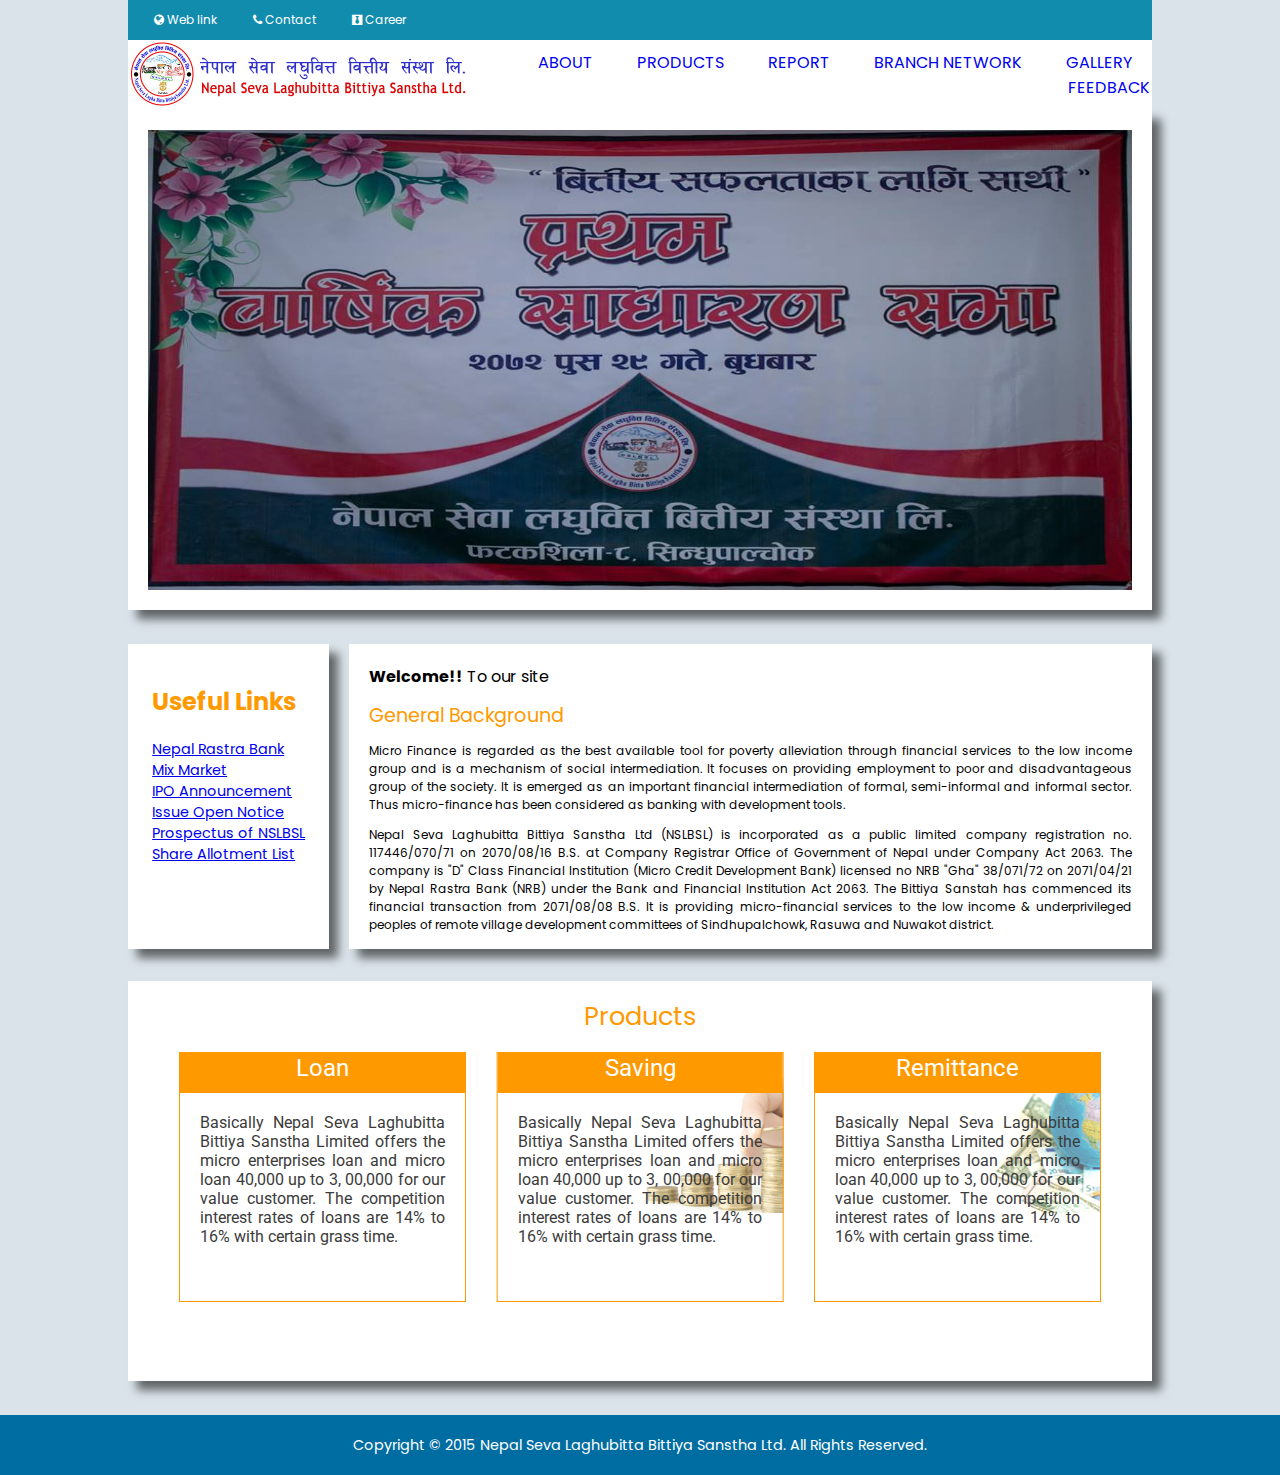
==== index.html @ fcbb330f "landing-page" ====
<!DOCTYPE html>
<html lang="en">

<head>
    <meta charset="UTF-8">
    <meta name="viewport" content="width=device-width, initial-scale=1.0">
    <meta http-equiv="X-UA-Compatible" content="ie=edge">
    <title>Nepal Seva Laghubitta Bittiya Santha Ltd.</title>
    <link rel="stylesheet" href="https://stackpath.bootstrapcdn.com/font-awesome/4.7.0/css/font-awesome.min.css">
    <link rel="stylesheet" href="css/style.css">
</head>

<body>
    <!-- First Row Starts -->
    <div class="row">
        <!-- Top Bar Starts -->
        <div class="top--bar">
            <a href="#"> <span><i class="fa fa-globe"></i></span> Web link</a>
            <a href="#"> <span><i class="fa fa-phone"></i></span> Contact</a>
            <a href="#"> <span><i class="fa fa-black-tie"></i></span> Career</a>
        </div>
        <!-- Top Bar Ends -->

        <!-- Header Start -->
        <div class="header">
            <div class="logo">
                <a href="index.html">
                    <img src="img/NepalSewa_Logo.jpg" alt="logo">
                </a>
            </div>

            <nav>
                <ul>
                    <li><a href="#">About</a></li>
                    <li><a href="#">Products</a></li>
                    <li><a href="#">Report</a></li>
                    <li><a href="#">Branch Network</a></li>
                    <li><a href="#">Gallery</a></li>
                    <li><a href="#">Feedback</a></li>
                </ul>
            </nav>
        </div>
        <!-- Header Ends -->

        <!-- Slider Starts -->
        <div class="slider">
            <div class="img-container">
                <img src="img/2.jpg" alt="banner">
            </div>
        </div>
    </div>
    <!-- First Row Ends -->

    <!-- About Start -->
    <div class="about">
        <div class="row">
            <div class="left--content">
                <div class="title">
                    <h2>Useful Links</h2>
                </div>
                <ul>
                    <li><a href="#">Nepal Rastra Bank</a></li>
                    <li><a href="#">Mix Market</a></li>
                    <li><a href="#">IPO Announcement</a></li>
                    <li><a href="#">Issue Open Notice</a></li>
                    <li><a href="#">Prospectus of NSLBSL</a></li>
                    <li><a href="#">Share Allotment List</a></li>
                </ul>
            </div>
            <div class="right--content">
                <strong>Welcome!!</strong> To our site
                <div class="title">General Background</div>
                <p>
                    Micro Finance is regarded as the best available tool for poverty alleviation through financial
                    services to the low income group and is a mechanism of social intermediation. It focuses on
                    providing employment to poor and disadvantageous group of the society. It is emerged as an
                    important financial intermediation of formal, semi-informal and informal sector. Thus micro-finance
                    has been considered as banking with development tools.</p>
                <p>
                    Nepal Seva Laghubitta Bittiya Sanstha Ltd (NSLBSL) is incorporated as a public limited company
                    registration no. 117446/070/71 on 2070/08/16 B.S. at Company Registrar Office of Government of
                    Nepal under Company Act 2063. The company is "D" Class Financial Institution (Micro Credit
                    Development Bank) licensed no NRB "Gha" 38/071/72 on 2071/04/21 by Nepal Rastra Bank (NRB) under
                    the Bank and Financial Institution Act 2063. The Bittiya Sanstah has commenced its financial
                    transaction from 2071/08/08 B.S. It is providing micro-financial services to the low income &
                    underprivileged peoples of remote village development committees of Sindhupalchowk, Rasuwa and
                    Nuwakot district.
                </p>
            </div>
        </div>
    </div>
    <!-- About Ends -->

    <!-- Products Starts -->
    <div class="products">
        <div class="row">
            <div class="title">Products</div>
            <div class="col loan">
                <div class="panel-heading panel-heading-title">Loan</div>
                <p>
                    Basically Nepal Seva Laghubitta Bittiya Sanstha Limited offers the micro enterprises loan and micro
                    loan 40,000 up to 3, 00,000 for our value customer. The competition interest rates of loans are 14%
                    to 16% with certain grass time.
                </p>
            </div>
            <div class="col saving">
                <div class="panel-heading panel-heading-title">Saving</div>
                <p>
                    Basically Nepal Seva Laghubitta Bittiya Sanstha Limited offers the micro enterprises loan and micro
                    loan 40,000 up to 3, 00,000 for our value customer. The competition interest rates of loans are 14%
                    to 16% with certain grass time.
                </p>
            </div>
            <div class="col remittance">
                <div class="panel-heading panel-heading-title">Remittance</div>
                <p>
                    Basically Nepal Seva Laghubitta Bittiya Sanstha Limited offers the micro enterprises loan and micro
                    loan 40,000 up to 3, 00,000 for our value customer. The competition interest rates of loans are 14%
                    to 16% with certain grass time.
                </p>
            </div>
        </div>
    </div>
    <!-- Products Ends -->

    <!-- Footer Starts -->
    <div class="footer">
        <div class="footer-row">
            <p>Copyright © 2015 Nepal Seva Laghubitta Bittiya Sanstha Ltd. All Rights Reserved.</p>
        </div>
    </div>
    <!-- Footer Ends -->
</body>

</html>
---- css/style.css ----
@import url('https://fonts.googleapis.com/css?family=Roboto');

@import url('https://fonts.googleapis.com/css?family=Poppins|Roboto');
* {
    margin: 0;
    padding: 0;
    box-sizing: border-box;
}
body {
    font-family: 'Poppins', sans-serif;
    background: #DAE3E9;
}

.clearfix {
    clear: both;
}

.row {
    width: 80%;
    margin: auto;
    height: 500px;
    background: white;
    box-shadow: 9px 9px 9px rgba(0, 0, 0, 0.562);
}

.top--bar {
    background: #128cad;
    height: 40px;
    position: fixed;
    top: 0;
    width: 80%;
}

.top--bar a {
    text-decoration: none;
    color: white;
    padding: 0 6px;
    margin-left: 20px;
    font-size: 12px;
    line-height: 40px;
}

.top--bar a:hover {
    color: #FF9900;
}

.header {
    display: flex;
    justify-content: space-between;
    align-items: center;
    position: fixed;
    width: 80%;
    top: 40px;
    background: white;
}

.logo a {
    height: 70px;
    display: block;
}

.logo a img {
    height: 100%;
}

nav {
    /* border: 1px solid;  */
    width: 100%;
}

 nav ul {
    list-style: none;
    margin: 0;
    padding: 0;
    text-align: right;
    text-transform: uppercase;
}

 nav ul li {
    display: inline;
    padding: 20px;
}

nav ul li:hover {
    background: #FF9900;
}

nav ul li a {
    text-decoration: none;
    padding-bottom: 4px;
}

nav ul li a:hover {
    color: white;
    border-bottom: 2px solid white;
}

nav ul li:last-child {
    padding-right: 2px;
}

.slider {
    width: 100%;
    padding: 20px;
    margin-top: 110px;
}

.img-container  {
    width: 100%;
    height: 666px;
}

.img-container img {
    width: 100%;
    height: 69%;
}

.about {
    margin-top: 34px;
}

.about .row {
    background:#DAE3E9;
    box-shadow: none;
    display: flex;
    height: 307px;
    margin-bottom: 30px;
}

.left--content {
    width: 250px;
    height: 305px;
    padding: 20px;
    background: white;
    box-shadow: 9px 9px 9px rgba(0, 0, 0, 0.562);
    width: 20%;
    display: grid;
    justify-content: center;
    grid-auto-rows: min-content;
    margin-right: 20px;
}

.left--content .title {
    color: #FF9900;
    padding: 20px 0;
}

.left--content ul {
    list-style: none;
    
}

.left--content ul li {
    font-size: 0.9rem;
}

.right--content {
    width: 80%;
    background: white;
    box-shadow: 9px 9px 9px rgba(0, 0, 0, 0.562);
    height: 305px;
    padding: 20px;
}

.title {
    color: #FF9900;
}

.right--content .title {
    font-size: 1.2rem;
    padding: 12px 0;
}
.right--content p {
    font-size: 12px;
    text-align: justify;
    margin-bottom: 12px;
}

.products .row {
    height: 400px;
    width: 80%;
    /* border: 2px solid; */
    margin-bottom: 34px;
    position: relative;
}

.products .title {
    font-size: 1.6rem;
    width: 100%;
    text-align: center;
    padding: 16px 0;
}

.col {
    width: 28%;
    height: 250px;
    border: 1px solid #ff9900;
    font-family: 'Roboto', sans-serif;
}

.col:hover {
    box-shadow: 0 0 18px rgba(0, 0, 0, 0.308);
    transition: .5s
}

.panel-heading {
    background: #FF9900;
    width: 100%;
    height: 40px;
    
}

.panel-heading-title {
    color: white;
    text-align: center;
    font-size: 1.5rem;
    padding-top: 1px;
}

.loan {
    position: absolute;
    left: 5%;
}

.loan p,
.saving p,
.remittance p {
    padding: 20px;
    text-align: justify;
    color: #3b3b3b;
    font-family: inherit;
}

.saving {
    position: absolute;
    left: 50%;
    transform: translateX(-50%);
    background: url('../img/Saving.jpg');
    background-repeat: no-repeat;
}

.remittance {
    position: absolute;
    right: 5%;
    background: url('../img/Remittance.jpg');
    background-repeat: no-repeat;
}

.footer {
    width: 100%;
    height: 60px;
    background: #006DA2;
}

.footer p{
    text-align: center;
    color: white;
    font-size: .9rem;
    line-height: 60px;
}
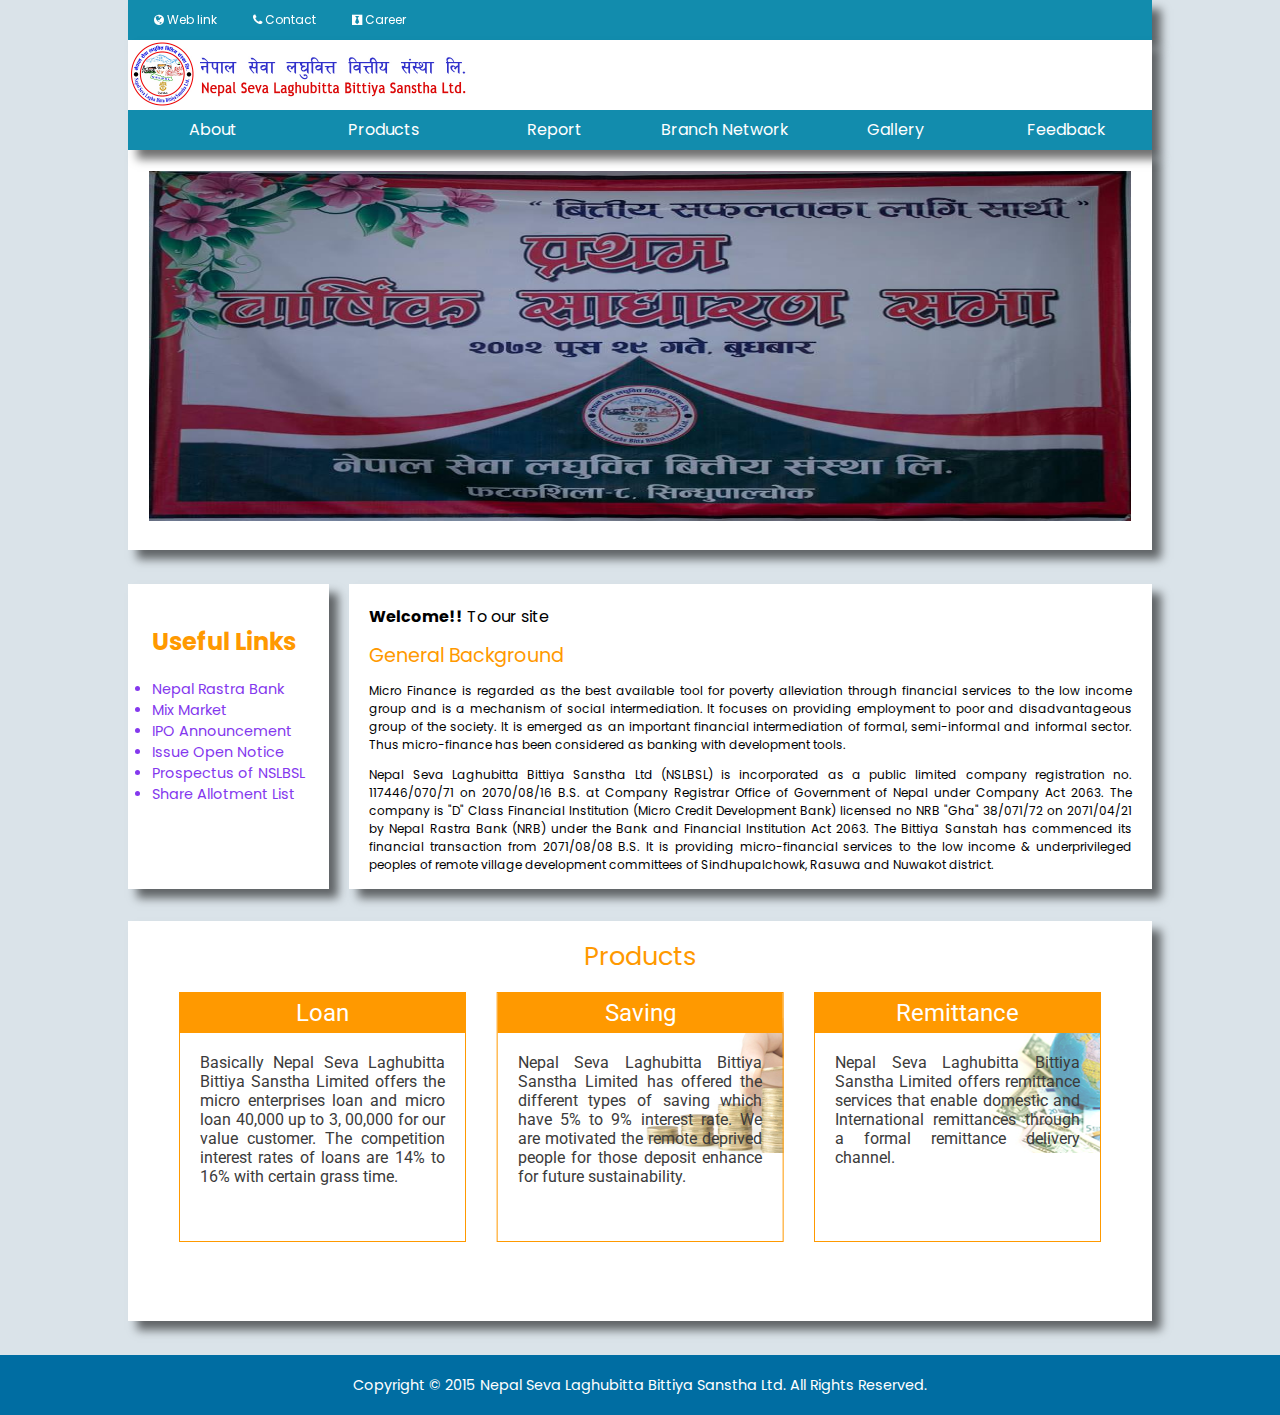
==== commit 75277851: "all related files are added" ====
--- a/index.html
+++ b/index.html
@@ -7,6 +7,7 @@
     <meta http-equiv="X-UA-Compatible" content="ie=edge">
     <title>Nepal Seva Laghubitta Bittiya Santha Ltd.</title>
     <link rel="stylesheet" href="https://stackpath.bootstrapcdn.com/font-awesome/4.7.0/css/font-awesome.min.css">
+    <link rel="stylesheet" href="css/shared.css">
     <link rel="stylesheet" href="css/style.css">
 </head>
 
@@ -31,15 +32,29 @@
 
             <nav>
                 <ul>
-                    <li><a href="#">About</a></li>
-                    <li><a href="#">Products</a></li>
-                    <li><a href="#">Report</a></li>
-                    <li><a href="#">Branch Network</a></li>
-                    <li><a href="#">Gallery</a></li>
-                    <li><a href="#">Feedback</a></li>
+                    <li><a href="#">About</a>
+                        <ul>
+                            <li><a href="about/vision/vision.html">Vision</a></li>
+                            <li><a href="about/mission/mission.html">Mission</a></li>
+                            <li><a href="about/objectives/objectives.html">Objectives</a></li>
+                            <li><a href="about/target/target.html">Target Group</a></li>
+                            <li><a href="about/vision/vision.html">Capital Structure</a></li>
+                            <li><a href="about/vision/vision.html">Owenership Structure</a></li>
+                            <li><a href="about/vision/vision.html">Board of Directors</a></li>
+                            <li><a href="about/vision/vision.html">SWOT Analysis</a></li>
+                            <li><a href="about/vision/vision.html">Service Area</a></li>
+                            <li><a href="about/vision/vision.html">Creativity &amp; Innovative Service</a></li>
+                        </ul>
+                    </li>
+                    <li><a href="products/products.html">Products</a></li>
+                    <li><a href="reports/reports.html">Report</a></li>
+                    <li><a href="brach-network/branch.html">Branch Network</a></li>
+                    <li><a href="gallery/gallery.html">Gallery</a></li>
+                    <li><a href="feedback/feedback.html">Feedback</a></li>
                 </ul>
             </nav>
         </div>
+    </div>    
         <!-- Header Ends -->
 
         <!-- Slider Starts -->
@@ -48,7 +63,6 @@
                 <img src="img/2.jpg" alt="banner">
             </div>
         </div>
-    </div>
     <!-- First Row Ends -->
 
     <!-- About Start -->
@@ -106,17 +120,16 @@
             <div class="col saving">
                 <div class="panel-heading panel-heading-title">Saving</div>
                 <p>
-                    Basically Nepal Seva Laghubitta Bittiya Sanstha Limited offers the micro enterprises loan and micro
-                    loan 40,000 up to 3, 00,000 for our value customer. The competition interest rates of loans are 14%
-                    to 16% with certain grass time.
+                    Nepal Seva Laghubitta Bittiya Sanstha Limited has offered the different types of saving which have
+                    5% to 9% interest rate. We are motivated the remote deprived people for those deposit enhance for
+                    future sustainability.
                 </p>
             </div>
             <div class="col remittance">
                 <div class="panel-heading panel-heading-title">Remittance</div>
                 <p>
-                    Basically Nepal Seva Laghubitta Bittiya Sanstha Limited offers the micro enterprises loan and micro
-                    loan 40,000 up to 3, 00,000 for our value customer. The competition interest rates of loans are 14%
-                    to 16% with certain grass time.
+                    Nepal Seva Laghubitta Bittiya Sanstha Limited offers remittance services that enable domestic and
+                    International remittances through a formal remittance delivery channel.
                 </p>
             </div>
         </div>
--- a/css/shared.css
+++ b/css/shared.css
@@ -0,0 +1,132 @@
+@import url('https://fonts.googleapis.com/css?family=Roboto');
+
+@import url('https://fonts.googleapis.com/css?family=Poppins|Roboto');
+* {
+    margin: 0;
+    padding: 0;
+    box-sizing: border-box;
+}
+body {
+    font-family: 'Poppins', sans-serif;
+    background: #DAE3E9;
+}
+
+.clearfix {
+    clear: both;
+}
+
+/* Header Styling Starts */
+
+.row {
+    width: 80%;
+    margin: auto;
+    background: white;
+}
+
+.top--bar {
+    background: #128cad;
+    height: 40px;
+    position: fixed;
+    top: 0;
+    box-shadow: 9px 9px 9px rgba(0, 0, 0, 0.562);
+    width: 80%;
+}
+
+.top--bar a {
+    text-decoration: none;
+    color: white;
+    padding: 0 6px;
+    margin-left: 20px;
+    font-size: 12px;
+    line-height: 40px;
+}
+
+.top--bar a:hover {
+    color: #FF9900;
+}
+
+.header {
+    position: fixed;
+    width: 80%;
+    top: 40px;
+    background: white;
+    box-shadow: 9px 9px 9px rgba(0, 0, 0, 0.562);
+}
+
+.logo a {
+    height: 70px;
+    display: block;
+}
+
+.logo a img {
+    height: 100%;
+}
+
+nav {
+    background: #128CAD;
+    height: 40px;
+    width: 100%;
+    /* border: 1px solid black; */
+}
+
+nav ul {
+    list-style: none;
+}
+
+nav ul li {
+    float: left;
+    width: 16.66%;
+    height: 30px;
+    line-height: 40px;
+    text-align: center;
+    /* position: relative; */
+    /* border: 1px solid red; */
+}
+
+nav ul li a{
+    text-decoration: none;
+    color: white;
+    display: block;
+}
+
+nav ul li a:hover {
+    background: #ff9900;
+}
+
+nav ul ul {
+    display: none;
+}
+
+nav ul li:hover ul {
+    display: block;
+}
+
+nav ul li:hover ul li{
+    width: 130%;
+    height: 40px;
+    font-size: 0.8rem;
+    float: none;
+    text-align: left;
+    padding-left: 14px;
+    background: #128CAD;
+}
+
+nav ul li:hover ul li:hover {
+    background: #ff9900;
+}
+/* Header Styling Ebds */
+
+/* Footer Styling Starts */
+.footer {
+    width: 100%;
+    height: 60px;
+    background: #006DA2;
+}
+
+.footer p{
+    text-align: center;
+    color: white;
+    font-size: .9rem;
+    line-height: 60px;
+}
+/* Footer Styling Ends */--- a/css/style.css
+++ b/css/style.css
@@ -1,118 +1,23 @@
-@import url('https://fonts.googleapis.com/css?family=Roboto');
-
-@import url('https://fonts.googleapis.com/css?family=Poppins|Roboto');
-* {
-    margin: 0;
-    padding: 0;
-    box-sizing: border-box;
-}
-body {
-    font-family: 'Poppins', sans-serif;
-    background: #DAE3E9;
-}
-
-.clearfix {
-    clear: both;
-}
-
-.row {
-    width: 80%;
-    margin: auto;
-    height: 500px;
-    background: white;
-    box-shadow: 9px 9px 9px rgba(0, 0, 0, 0.562);
-}
-
-.top--bar {
-    background: #128cad;
-    height: 40px;
-    position: fixed;
-    top: 0;
-    width: 80%;
-}
-
-.top--bar a {
-    text-decoration: none;
-    color: white;
-    padding: 0 6px;
-    margin-left: 20px;
-    font-size: 12px;
-    line-height: 40px;
-}
-
-.top--bar a:hover {
-    color: #FF9900;
-}
-
-.header {
-    display: flex;
-    justify-content: space-between;
-    align-items: center;
-    position: fixed;
-    width: 80%;
-    top: 40px;
-    background: white;
-}
-
-.logo a {
-    height: 70px;
-    display: block;
-}
-
-.logo a img {
-    height: 100%;
-}
-
-nav {
-    /* border: 1px solid;  */
-    width: 100%;
-}
-
- nav ul {
-    list-style: none;
-    margin: 0;
-    padding: 0;
-    text-align: right;
-    text-transform: uppercase;
-}
-
- nav ul li {
-    display: inline;
-    padding: 20px;
-}
-
-nav ul li:hover {
-    background: #FF9900;
-}
-
-nav ul li a {
-    text-decoration: none;
-    padding-bottom: 4px;
-}
-
-nav ul li a:hover {
-    color: white;
-    border-bottom: 2px solid white;
-}
-
-nav ul li:last-child {
-    padding-right: 2px;
-}
 
 .slider {
-    width: 100%;
+    width: 80%;
     padding: 20px;
-    margin-top: 110px;
+    height: 400px;
+    margin: auto;
+    background: white;
+    margin-top: 150px;
+    border: 1px solid white;
+    box-shadow: 9px 9px 9px rgba(0, 0, 0, 0.562);
 }
 
 .img-container  {
     width: 100%;
-    height: 666px;
+    height: 350px;
 }
 
 .img-container img {
     width: 100%;
-    height: 69%;
+    height: 100%;;
 }
 
 .about {
@@ -146,13 +51,20 @@
 }
 
 .left--content ul {
-    list-style: none;
-    
+    list-style: disc;
+    color: #8438ee;
 }
 
 .left--content ul li {
     font-size: 0.9rem;
+    
 }
+
+.left--content ul li a {
+    text-decoration: none;
+    color: #8438ee;
+}
+
 
 .right--content {
     width: 80%;
@@ -182,6 +94,7 @@
     /* border: 2px solid; */
     margin-bottom: 34px;
     position: relative;
+    box-shadow: 9px 9px 9px rgba(0, 0, 0, 0.562);
 }
 
 .products .title {
@@ -199,22 +112,24 @@
 }
 
 .col:hover {
-    box-shadow: 0 0 18px rgba(0, 0, 0, 0.308);
-    transition: .5s
+    /* box-shadow: 0 0 18px rgba(0, 0, 0, 0.308); */
+    box-shadow: 0 16px 24px 2px rgba(0, 0, 0, 0.14), 0 6px 30px 5px rgba(0, 0, 0, 0.12), 0 8px 10px -5px rgba(0, 0, 0, 0.4);
+    transition: .5s;
+    cursor: pointer;
 }
 
 .panel-heading {
     background: #FF9900;
     width: 100%;
     height: 40px;
-    
+    line-height: 40px;
 }
 
 .panel-heading-title {
     color: white;
     text-align: center;
     font-size: 1.5rem;
-    padding-top: 1px;
+    
 }
 
 .loan {
@@ -246,15 +161,3 @@
     background-repeat: no-repeat;
 }
 
-.footer {
-    width: 100%;
-    height: 60px;
-    background: #006DA2;
-}
-
-.footer p{
-    text-align: center;
-    color: white;
-    font-size: .9rem;
-    line-height: 60px;
-}
